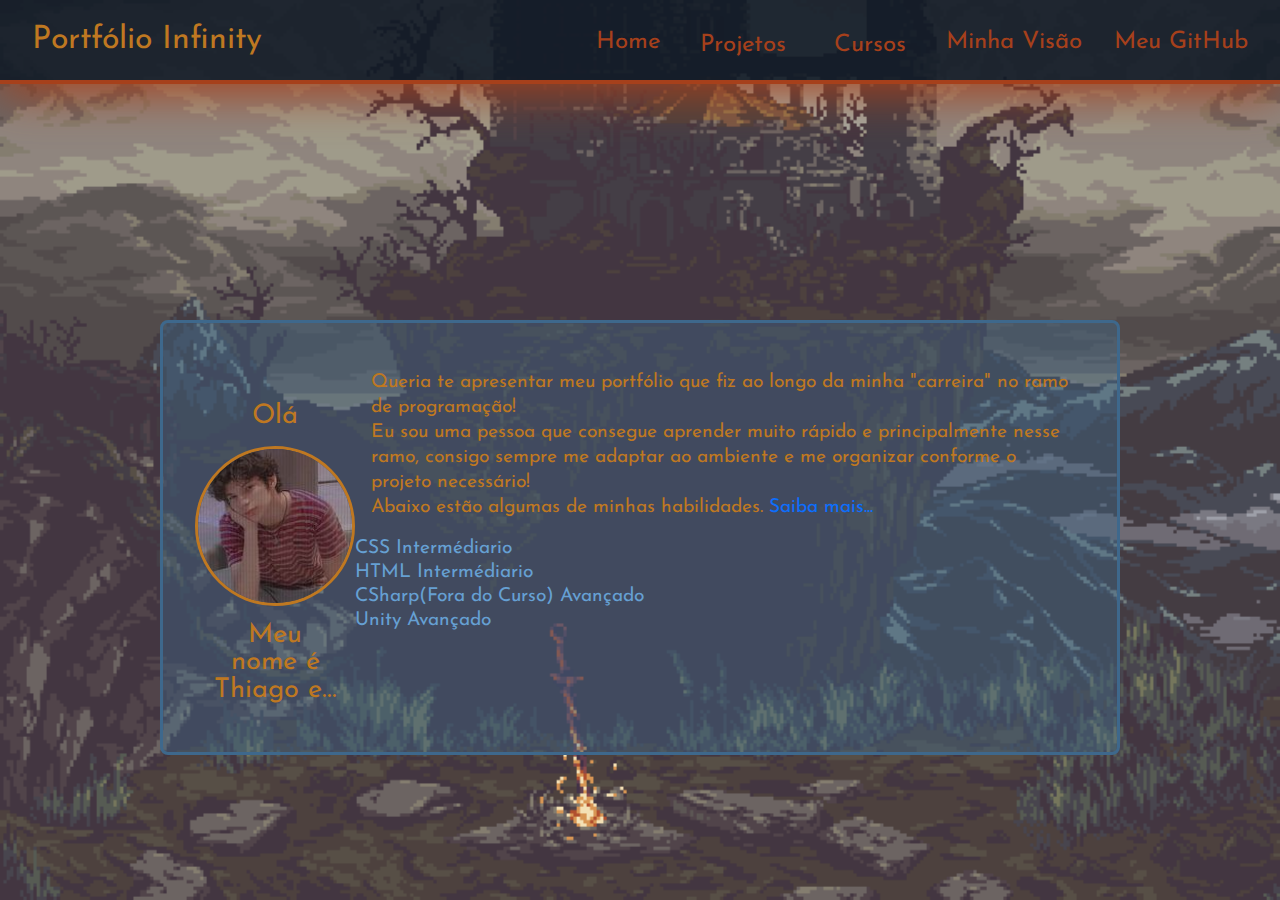
==== index.html @ 4740e0b3 "Add files via upload" ====
<!DOCTYPE html>
<html lang="pt-BR">

<head>
    <meta charset="UTF-8">
    <meta name="viewport" content="width=device-width, initial-scale=1.0">
    <title>Portfólio Infinity</title>
    <link rel="preconnect" href="https://fonts.googleapis.com">
    <link rel="preconnect" href="https://fonts.gstatic.com" crossorigin>
    <link
        href="https://fonts.googleapis.com/css2?family=Josefin+Sans:ital,wght@0,100..700;1,100..700&family=Poetsen+One&family=Titillium+Web:ital,wght@0,200;0,300;0,400;0,600;0,700;0,900;1,200;1,300;1,400;1,600;1,700&display=swap"
        rel="stylesheet">
    <link href="https://cdn.jsdelivr.net/npm/bootstrap@5.3.3/dist/css/bootstrap.min.css" rel="stylesheet"
        integrity="sha384-QWTKZyjpPEjISv5WaRU9OFeRpok6YctnYmDr5pNlyT2bRjXh0JMhjY6hW+ALEwIH" crossorigin="anonymous">
    <link rel="stylesheet" href="https://cdn.jsdelivr.net/npm/bootstrap-icons@1.11.3/font/bootstrap-icons.min.css">
    <link rel="shortcut icon" href="/favicon.png" type="image/x-icon">
    <link rel="stylesheet" href="reset.css">
    <link rel="stylesheet" href="style.css">
</head>

<body class="home-body">
    <header class="home-header">
        <div class="home-header_div">
            <div class="home-profile">
                <a href="./index.html">
                    <h1 class="home-h1">Portfólio Infinity</h1>
                </a>
            </div>
            <div class="home-header_initial_div">
                <nav class="home-nav">
                    <ul class="home-ul">
                        <a href="/index.html" class="home-list_a">
                            <span>
                                <li class="home-list_li">Home</li>
                            </span>
                        </a>
                        <div class="dropdown">
                            <button class="btn-nav" type="button" data-bs-toggle="dropdown" aria-expanded="false">
                                <li class="home-list-a">
                                    <p>Projetos</p>
                                </li>
                            </button>
                            <ul class="dropdown-menu">
                                <li><a class="dropdown-item" target="_blank" href="./htmls/projects/distopia/distopia.html">Distopia</a>
                                </li>
                                <li><a class="dropdown-item" target="_blank" href="./htmls/projects/mask of the cries/motc.html">Mask of
                                        the Cries</a></li>
                                <li><a class="dropdown-item"
                                        href="./htmls/projects/the pain in black border/tpibb.html" target="_blank">The Pain in black
                                        border</a></li>
                            </ul>
                        </div>
                        <div class="dropdown">
                            <button class="btn-nav" type="button" data-bs-toggle="dropdown" aria-expanded="false">
                                <li class="home-list-a">
                                    <p>Cursos</p>
                                </li>
                            </button>
                            <ul class="dropdown-menu">
                                <li><a class="dropdown-item" href="https://infinityschool.com.br/cursos/full-stack/" target="_blank">Infinity School</a></li>
                                <li><a class="dropdown-item" href="#">...</a></li>
                                <li><a class="dropdown-item" href="#">...</a></li>
                            </ul>
                        </div>
                        <a href="/htmls/myvision.html" class="home-list_a" target="_blank">
                            <span>
                                <li class="home-list_li">Minha Visão</li>
                            </span>
                        </a>
                        <a href="https://github.com/FThiagoSM" target="_blank" class="home-list-a">
                            <span>
                                <li class="home-list_li">Meu GitHub</li>
                            </span>
                        </a>
                    </ul>
                </nav>
            </div>
        </div>
    </header>

    <main class="home-main">
        <div class="home-main_body">
            <div class="hello-div">
                <h2 class="home-main-hello">Olá</h2>
                <img src="./assets/images/main/perfil.jpg" alt="Foto de perfil" class="home-photo">
                <h2 class="home-main-hello">Meu nome é Thiago e...</h2>
            </div>
            <div class="home-div-geral">
                <div class="home-div-apresentation">
                    <h3 class="home-apresentation">Queria te apresentar meu portfólio que fiz ao longo da minha
                        "carreira" no ramo de programação!
                    </h3>
                    <p class="home-about">Eu sou uma pessoa que consegue aprender muito rápido e principalmente nesse
                        ramo, consigo sempre
                        me adaptar ao ambiente e me organizar conforme o projeto necessário!</p>
                    <h2>Abaixo estão algumas de minhas habilidades. <a href="#">Saiba mais...</a></h2>
                </div>
                <div class="home-div">
                    <ul class="home-ul_abilities">
                        <li><a href="#" class="abilities">CSS Intermédiario</a></li>
                        <li><a href="#" class="abilities">HTML Intermédiario</a></li>
                        <li><a href="#" class="abilities">CSharp(Fora do Curso) Avançado</a></li>
                        <li><a href="#" class="abilities">Unity Avançado</a></li>
                    </ul>
                </div>
            </div>
        </div>
    </main>

    <footer class="home-footer">

    </footer>
    <script src="https://cdn.jsdelivr.net/npm/bootstrap@5.3.3/dist/js/bootstrap.bundle.min.js"
        integrity="sha384-YvpcrYf0tY3lHB60NNkmXc5s9fDVZLESaAA55NDzOxhy9GkcIdslK1eN7N6jIeHz"
        crossorigin="anonymous"></script>
</body>

</html>
---- style.css ----
body
{
    background-image: url(./assets/images/background/background.gif);
    background-position: center;
    background-attachment: fixed;
    background-repeat: no-repeat;
    background-size: cover;
    height: 100vh;
}
.home-header
{
    display: flex;
    font-family: Josefin Sans;
}
.home-profile
{
    display: flexbox;
    text-align: center;
}
.home-photo
{
    width: 10rem;
    border-radius: 100%;
    border: 0.2rem #BF7821 solid;
}
.home-h1
{
    padding: 1rem;
    color: #BF7821;
    font-size: 2rem;
}
.home-header_div
{
    position: absolute;
    top: 0;
    right: 0;
    left: 0;
    padding: 1rem;
    background-color: rgb(17, 26, 38, 0.9);
    display: flex;
    border-bottom: 0.3rem #A6401B solid;
    box-shadow: 0rem 0.5rem 3rem #A6401B;
    justify-content: space-between;
    align-items: baseline;
    line-height: 0.5;
}
.home-header_initial_div
{
    display: flex;
}
.home-nav
{
    display: flex;
}
.home-ul
{
    display: flex;
    gap: 2rem;
    font-size: 1.5rem;
    margin-right: 1rem;
}
.btn-nav
{
    color: #A6401B;
    font-size: 1.5rem;
    background-color: transparent;
    border-color: transparent;
}
.dropdown-menu
{
    background-color: #A6401B;
    line-height: 1;
}
.dropdown-item
{
    color: #BF7821
}
.home-list_a
{
    color: #A6401B;
}
.home-main
{
    margin: 20rem 10rem 0rem 10rem;
    color: #BF7821;
    font-family: Josefin Sans;
    font-size: 1.2rem;
}
.home-main_body
{
    background-color: rgb(62, 104, 140, 0.4);
    border: 0.2rem #3E688C solid;
    border-radius: 0.5rem;
    display: flex;
    padding: 2rem;
}
.home-list-a
{
    color: #A6401B;
}
.home-div-apresentation
{
    padding: 1rem;
    line-height: 1.3;
}
.hello-div
{
    margin-top: 2rem;
    display: flex;
    flex-direction: column;
    text-align: center;
    align-items: center;
}
.home-text
{
    text-align: justify;
    line-height: 1.3rem;
}
.home-main-hello
{
    display: flex;
    padding: 1rem;
    font-size: 1.7rem;
    display: flex;
    align-items: center;
}
.home-div
{
    line-height: 1.5rem;
}
.abilities
{
    color: #66a0d3;
    transition: 0.15s ease-in-out;
}
.abilities:hover
{
    transition: 0.25s ease-in-out;
    color: #2b9cff;
    font-size: 1.3rem;
}
.dropdown-item
{
    transition: 0.2s ease-in-out;
}
.dropdown-item:hover
{
    transition: 0.4s ease-in-out;
}
.home-footer
{
    font-family: Poetsen One;
    background-color: rgb(89, 77, 54);
    position: absolute;
    bottom: 0;
    left: 0;
    right: 0;
}
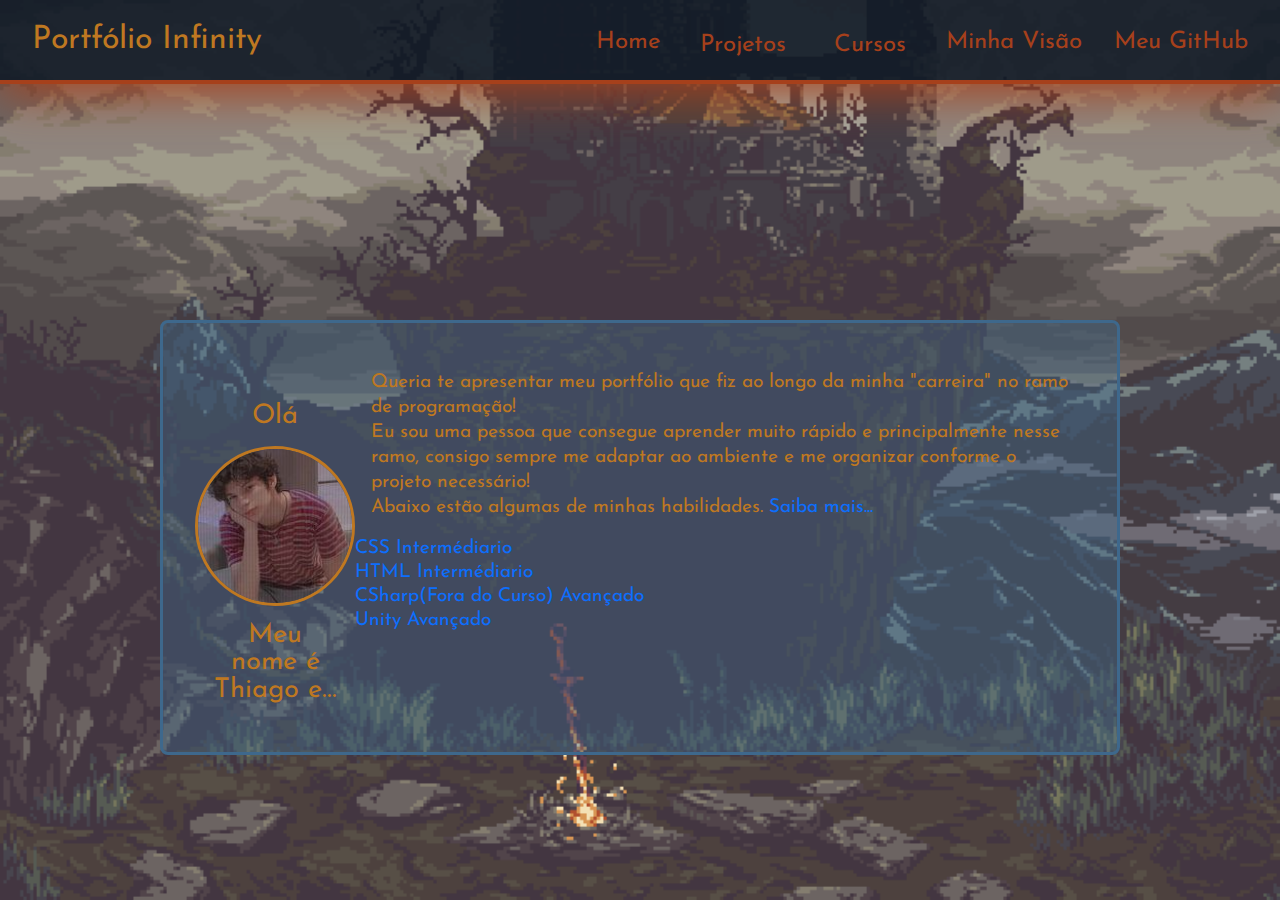
==== commit 64759720: "Add files via upload" ====
--- a/index.html
+++ b/index.html
@@ -29,7 +29,7 @@
             <div class="home-header_initial_div">
                 <nav class="home-nav">
                     <ul class="home-ul">
-                        <a href="/index.html" class="home-list_a">
+                        <a href="./index.html" class="home-list_a">
                             <span>
                                 <li class="home-list_li">Home</li>
                             </span>
@@ -41,12 +41,12 @@
                                 </li>
                             </button>
                             <ul class="dropdown-menu">
-                                <li><a class="dropdown-item" target="_blank" href="./htmls/projects/distopia/distopia.html">Distopia</a>
+                                <li><a class="dropdown-item" target="_blank" href="./distopia.html">Distopia</a>
                                 </li>
-                                <li><a class="dropdown-item" target="_blank" href="./htmls/projects/mask of the cries/motc.html">Mask of
+                                <li><a class="dropdown-item" target="_blank" href="./motc.html">Mask of
                                         the Cries</a></li>
                                 <li><a class="dropdown-item"
-                                        href="./htmls/projects/the pain in black border/tpibb.html" target="_blank">The Pain in black
+                                        href="./tpibb.html" target="_blank">The Pain in black
                                         border</a></li>
                             </ul>
                         </div>
@@ -62,7 +62,7 @@
                                 <li><a class="dropdown-item" href="#">...</a></li>
                             </ul>
                         </div>
-                        <a href="/htmls/myvision.html" class="home-list_a" target="_blank">
+                        <a href="./myvision.html" class="home-list_a" target="_blank">
                             <span>
                                 <li class="home-list_li">Minha Visão</li>
                             </span>
--- a/style.css
+++ b/style.css
@@ -128,26 +128,99 @@
 {
     line-height: 1.5rem;
 }
-.abilities
-{
-    color: #66a0d3;
-    transition: 0.15s ease-in-out;
-}
-.abilities:hover
-{
-    transition: 0.25s ease-in-out;
-    color: #2b9cff;
-    font-size: 1.3rem;
-}
-.dropdown-item
-{
-    transition: 0.2s ease-in-out;
-}
-.dropdown-item:hover
-{
-    transition: 0.4s ease-in-out;
-}
-.home-footer
+
+
+
+
+
+.distopia-main
+{
+    margin: 20rem 10rem 0rem 10rem;
+    color: #BF7821;
+    font-family: Josefin Sans;
+    font-size: 1.2rem;
+}
+.distopia-main_body
+{
+    border-radius: 0.5rem;
+    padding: 2rem;
+}
+.distopia-div-intermedium
+{
+    padding: 3rem;
+    text-align: center;
+}
+.distopia-div-h2
+{
+    font-size: 4rem;
+    font-family: Titillium web;
+    color: #BF7821;
+    font-weight: 400;
+    font-style: italic;
+}
+.distopia-div
+{
+    margin-top: 2rem;
+    display: flex;
+    flex-direction: column;
+    text-align: center;
+    align-items: center;
+    line-height: 1.5rem;
+}
+.distopia-text-h3
+{
+    align-items: center;
+    font-size: 1.6rem;
+    padding: 1rem;
+    display: flex;
+    flex-direction: column;
+    gap: 2rem;
+    font-family: Poetsen One;
+    font-weight: 100;
+}
+.distopia-text
+{
+    text-align: justify;
+    line-height: 1.5rem;
+    margin: 0rem 15% 0rem 15%;
+    font-size: 1.25rem;
+    text-align: justify;
+}
+.distopia-div-geral
+{
+    overflow: hidden;
+    display: flex;
+    gap: 2rem;
+    flex-direction: column;
+}
+.distopia-sketch-text
+{
+    max-height: max-content;
+    margin:  0 15% 0 15%;
+}
+.distopia-sketch
+{
+    width: 55rem;
+}
+.distopia-main-ol
+{
+    display: flex;
+    justify-content: space-between;
+    align-items: center;
+}
+.distopia-main-li
+{
+    display: flex;
+    justify-content: space-between;
+    align-items: center;
+}
+.distopia-div-item
+{
+    background-color: rgb(62, 104, 140, 0.45);
+    border: 0.2rem #3E688C solid;
+    padding: 2rem;
+}
+.distopia-footer
 {
     font-family: Poetsen One;
     background-color: rgb(89, 77, 54);
